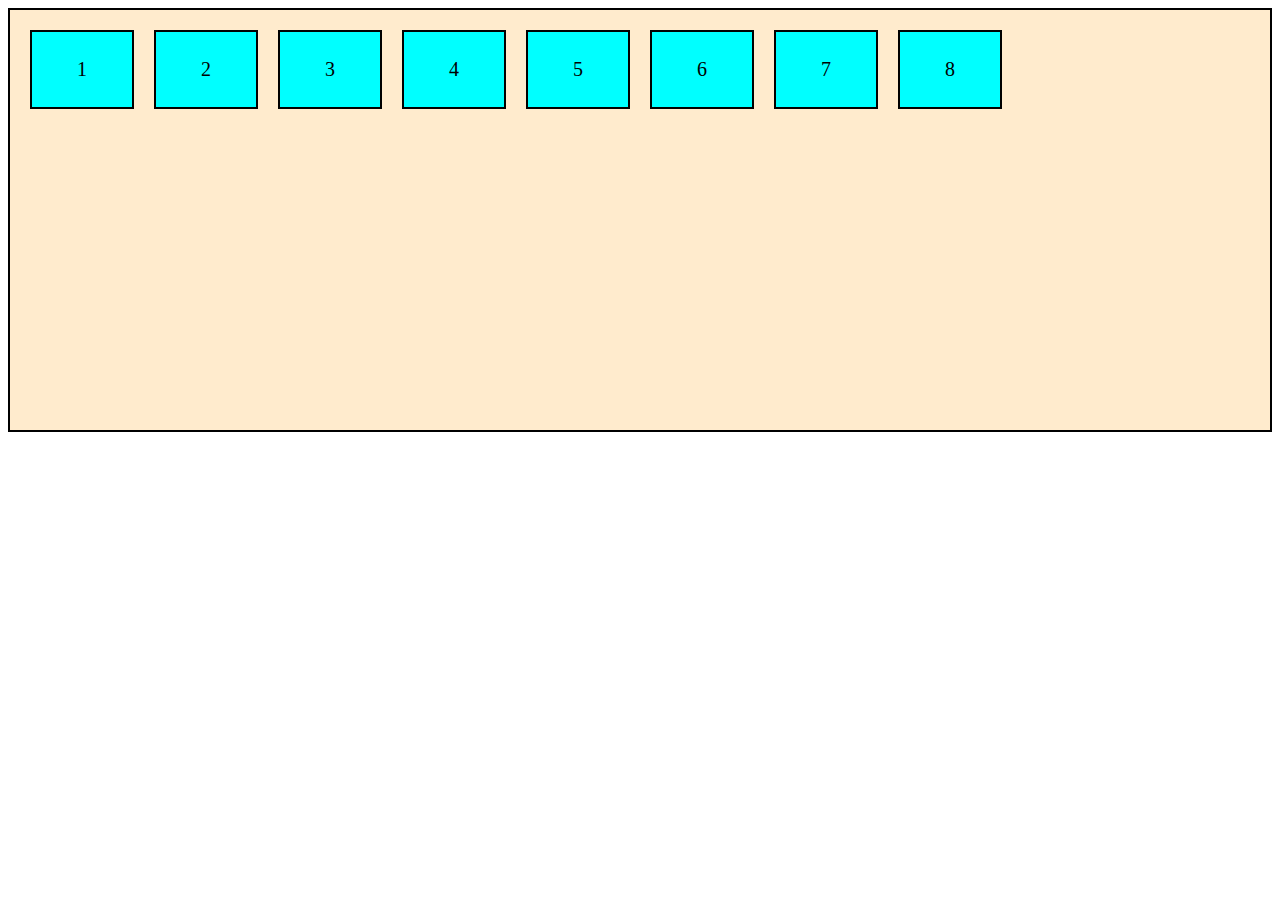
==== css.html @ 74f42caa "cambios en pokemon" ====
<html>
    <head>

        <style>
            .container{
                display: flex;
                border: 2px solid black;
                height: 400px;
                padding: 10px;
                background-color: blanchedalmond;
                flex-wrap: wrap; 
                /* align-items: center;
            
                justify-content: center; */
                align-content: flex-start;
               
                
            
            }
            .container div{
                background-color: aqua;
                width: 100px;
                margin: 10px;
                text-align: center;
                line-height: 75px;
                font-size: 20px;
                border: 2px solid black;
            }
            /* .container div:hover{
                flex-direction: column-reverse;
                background-color: blue;
                font-size: 70px;
                height: 100px;
            } */
        </style>
    </head>
    <body>
        <div class="container">
            <div >1</div>
            <div>2</div>
            <div>3</div>
            <div>4</div>
            <div>5</div>
            <div>6</div>
            <div>7</div>
            <div>8</div>
        </div>
    </body>
</html>
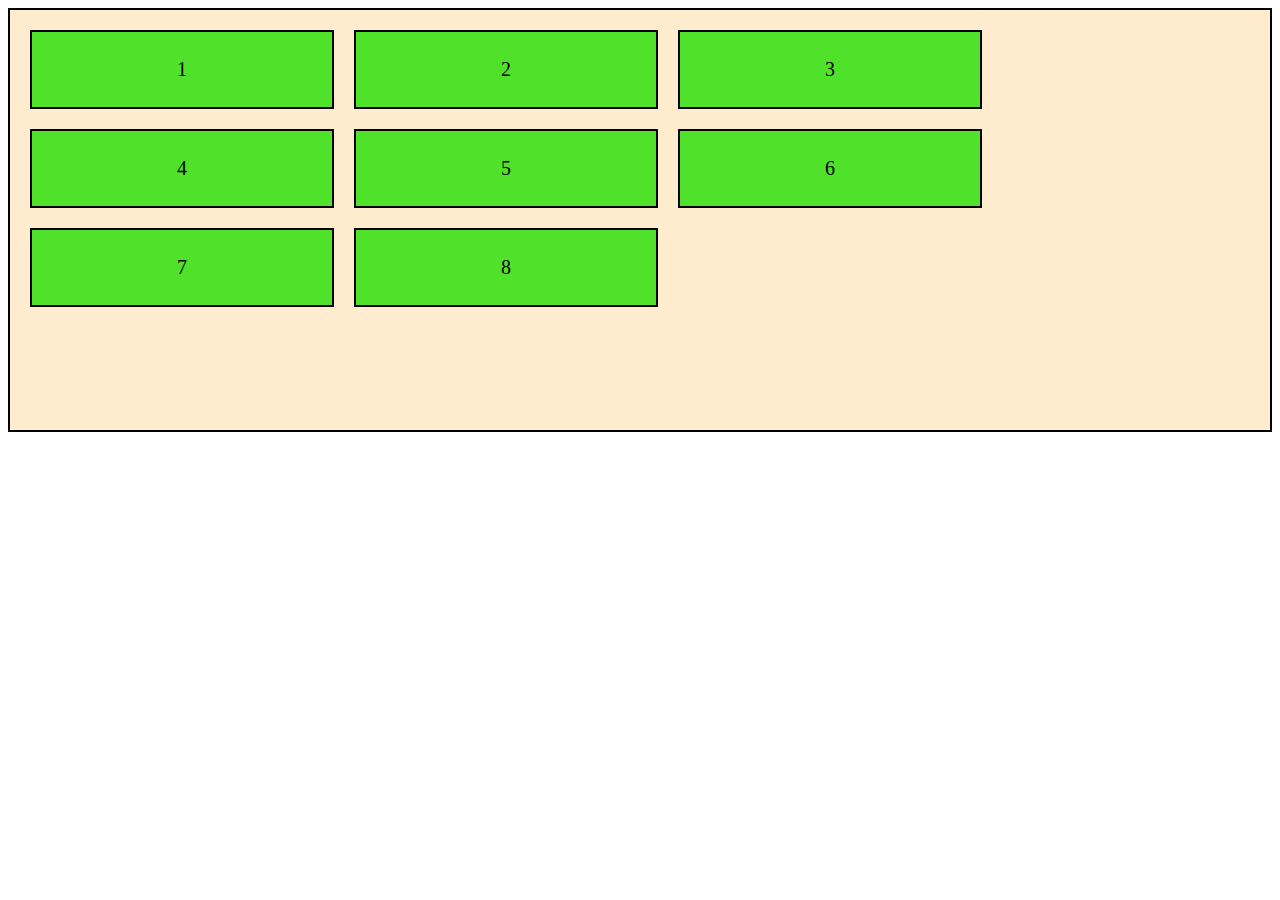
==== commit 40c5d393: "cambios pokemon" ====
--- a/css.html
+++ b/css.html
@@ -1,49 +1,59 @@
 <html>
-    <head>
-
-        <style>
-            .container{
-                display: flex;
-                border: 2px solid black;
-                height: 400px;
-                padding: 10px;
-                background-color: blanchedalmond;
-                flex-wrap: wrap; 
-                /* align-items: center;
+  <head>
+    <style>
+      .container {
+        display: flex;
+        border: 2px solid black;
+        height: 400px;
+        padding: 10px;
+        background-color: blanchedalmond;
+        flex-wrap: wrap;
+        /* align-items: center;
             
                 justify-content: center; */
-                align-content: flex-start;
-               
-                
-            
-            }
-            .container div{
-                background-color: aqua;
-                width: 100px;
-                margin: 10px;
-                text-align: center;
-                line-height: 75px;
-                font-size: 20px;
-                border: 2px solid black;
-            }
-            /* .container div:hover{
+        align-content: flex-start;
+      }
+      .container div {
+        background-color: aqua;
+        width: 100px;
+        margin: 10px;
+        text-align: center;
+        line-height: 75px;
+        font-size: 20px;
+        border: 2px solid black;
+      }
+      @media screen and (min-width: 425px) {
+        .container div {
+          width: 300px;
+          font-size: 20px;
+          background-color: rgb(80, 226, 43);
+        }
+      }
+      @media screen and (max-width: 426px) {
+        .container  {
+          width: 300px;
+          font-size: 20px;
+          background-color: rgb(43, 89, 226);
+        }
+      }
+      /* .container div:hover{
                 flex-direction: column-reverse;
                 background-color: blue;
                 font-size: 70px;
                 height: 100px;
             } */
-        </style>
-    </head>
-    <body>
-        <div class="container">
-            <div >1</div>
-            <div>2</div>
-            <div>3</div>
-            <div>4</div>
-            <div>5</div>
-            <div>6</div>
-            <div>7</div>
-            <div>8</div>
-        </div>
-    </body>
-</html>+    </style>
+  </head>
+  <body>
+    <div class="container">
+      <div>1</div>
+      <div>2</div>
+      <div>3</div>
+      <div>4</div>
+      <div>5</div>
+      <div>6</div>
+      <div>7</div>
+      <div>8</div>
+    </div>
+  </body>
+</html>
